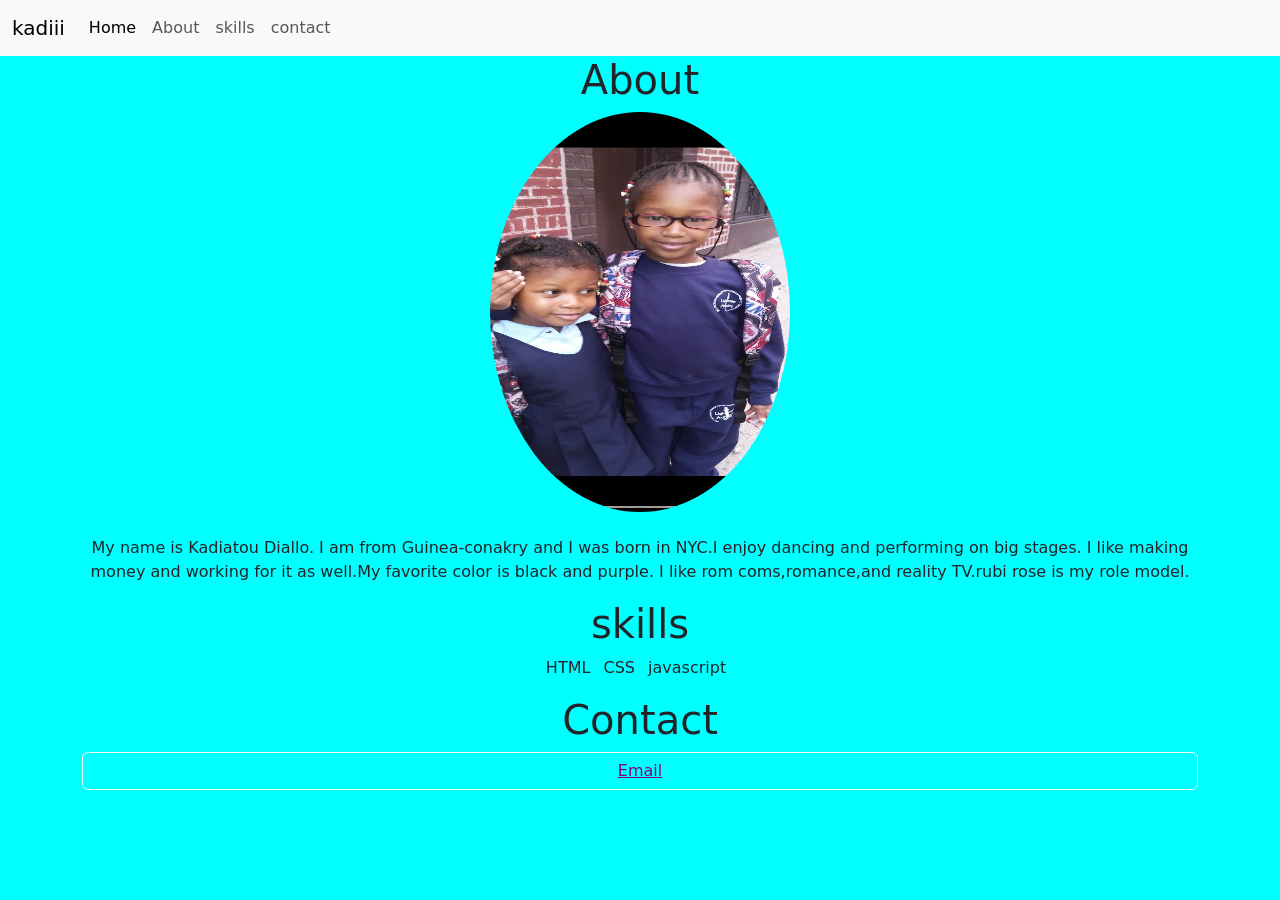
==== index.html @ 0503c6a3 "Initial commit" ====
<!doctype html>
<html lang="en">

<head>
  <meta charset="utf-8">
  <meta name="viewport" content="width=device-width, initial-scale=1">
  <title>Bootstrap demo</title>
  <link href="https://cdn.jsdelivr.net/npm/bootstrap@5.3.3/dist/css/bootstrap.min.css" rel="stylesheet"
    integrity="sha384-QWTKZyjpPEjISv5WaRU9OFeRpok6YctnYmDr5pNlyT2bRjXh0JMhjY6hW+ALEwIH" crossorigin="anonymous"> 
  </head>
</head>
<body style="background-color:aqua">
  <nav class="navbar navbar-expand-lg bg-body-tertiary">
    <div class="container-fluid">
      <a class="navbar-brand" href="#">kadiii</a>
      <button class="navbar-toggler" type="button" data-bs-toggle="collapse" data-bs-target="#navbarNav" aria-controls="navbarNav" aria-expanded="false" aria-label="Toggle navigation">
        <span class="navbar-toggler-icon"></span>
      </button>
      <div class="collapse navbar-collapse" id="navbarNav">
        <ul class="navbar-nav">
          <li class="nav-item">
            <a class="nav-link active" aria-current="page" href="#">Home</a>
          </li>
          <li class="nav-item">
            <a class="nav-link" href="#">About</a>
          </li>
          <li class="nav-item">
            <a class="nav-link" href="#">skills</a>
          </li>
          <li class="nav-item">
            <a class="nav-link" href="#">contact</a>
          </li>
        </ul>
      </div>
    </div>
  </nav>
      </div>
    </div>
  </nav>



  
  <div class="container">
  
    <div class="row"> 
      <div class="col text-center">
       <h1>About</h1>
        <img src="IMG_8928.jpeg" height="400px" width ="300px" class="rounded-circle">
        <p class="pt-4">My name is Kadiatou Diallo. I am from Guinea-conakry and I was born in NYC.I enjoy dancing and performing on big stages. I like making money and working for it as well.My favorite color is black and purple. I like rom coms,romance,and reality TV.rubi rose is my role model.</p>
       
 <div class="container">
   <div class="row">
     <div class="col">  
       <h1>skills</h1>

       <ul class="list-inline">
         <li class="list-inline-item"">HTML</li>
         <li class="list-inline-item">CSS</li>
         <li class="list-inline-item">javascript</li>
     
       <ul>



       <div>
   </div>
 </div>

      <div class="container">
       <div class="row"> 
        <div class="col"></div>
         <h1>Contact</h1>
         <button type="button" class="btn btn-outline-light">
           <a href="mailto:kadiatou.queen@gmail.com"style="color:purple">Email</a>
         </button>

         
  <script src="https://cdn.jsdelivr.net/npm/bootstrap@5.3.3/dist/js/bootstrap.bundle.min.js"
    integrity="sha384-YvpcrYf0tY3lHB60NNkmXc5s9fDVZLESaAA55NDzOxhy9GkcIdslK1eN7N6jIeHz"
    crossorigin="anonymous"></script>
</body>

</html>
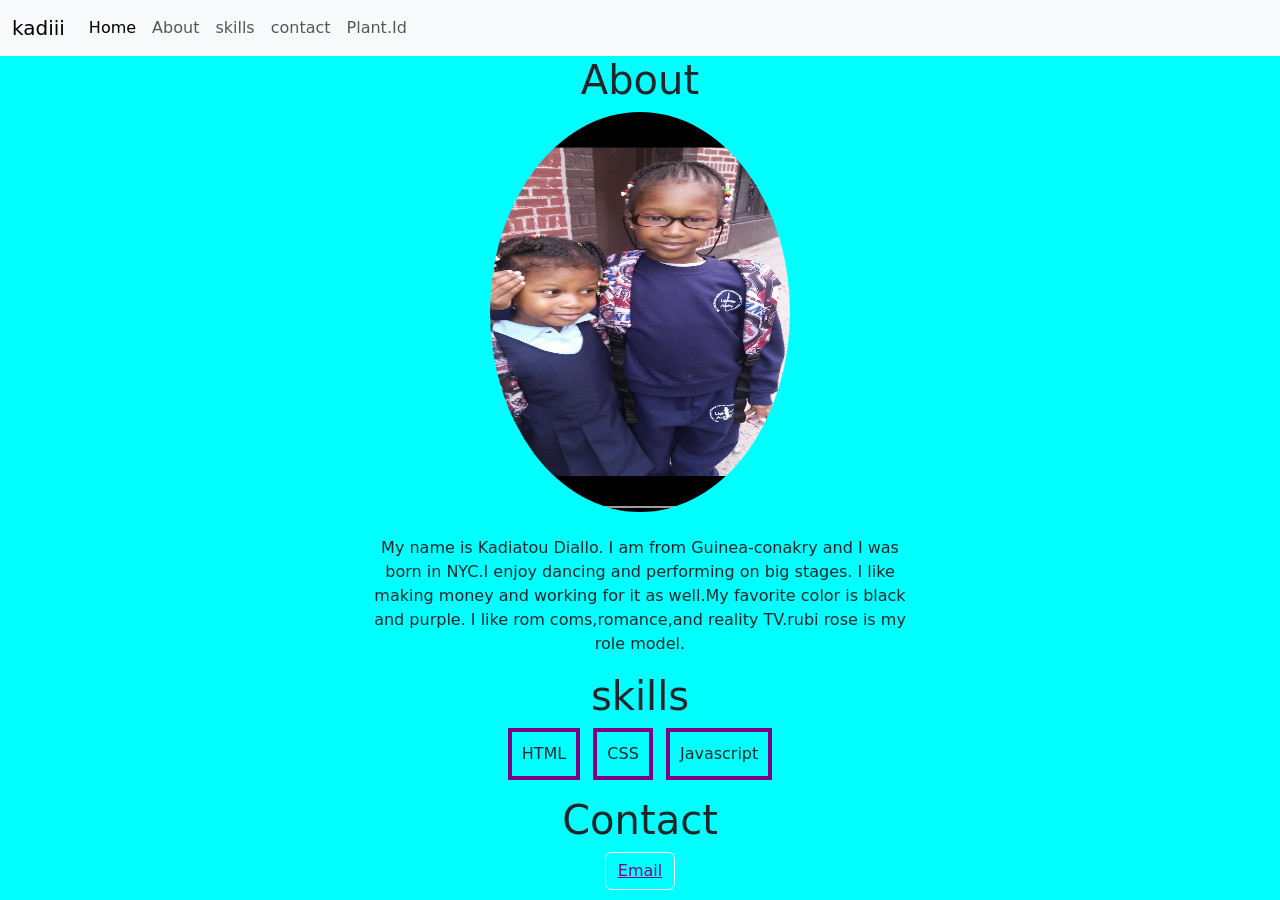
==== commit 5d5b4c74: "I added a image and a navbar to my code." ====
--- a/index.html
+++ b/index.html
@@ -7,9 +7,10 @@
   <title>Bootstrap demo</title>
   <link href="https://cdn.jsdelivr.net/npm/bootstrap@5.3.3/dist/css/bootstrap.min.css" rel="stylesheet"
     integrity="sha384-QWTKZyjpPEjISv5WaRU9OFeRpok6YctnYmDr5pNlyT2bRjXh0JMhjY6hW+ALEwIH" crossorigin="anonymous"> 
-  </head>
+ 
 </head>
-<body style="background-color:aqua">
+  
+<body style="background-color: aqua !important;">
   <nav class="navbar navbar-expand-lg bg-body-tertiary">
     <div class="container-fluid">
       <a class="navbar-brand" href="#">kadiii</a>
@@ -30,50 +31,59 @@
           <li class="nav-item">
             <a class="nav-link" href="#">contact</a>
           </li>
+          <li>
+           <a class="nav-link" href="/plantid.html">Plant.Id</a>
+          </li>
+            
         </ul>
-      </div>
-    </div>
-  </nav>
       </div>
     </div>
   </nav>
 
 
 
+
   
   <div class="container">
-  
-    <div class="row"> 
-      <div class="col text-center">
+      <div class="row"> 
+      <div class="col-6 text-center offset-3">
        <h1>About</h1>
         <img src="IMG_8928.jpeg" height="400px" width ="300px" class="rounded-circle">
         <p class="pt-4">My name is Kadiatou Diallo. I am from Guinea-conakry and I was born in NYC.I enjoy dancing and performing on big stages. I like making money and working for it as well.My favorite color is black and purple. I like rom coms,romance,and reality TV.rubi rose is my role model.</p>
-       
+      </div>
+      </div>
+  </div>
+
+
+
+
+        
  <div class="container">
    <div class="row">
-     <div class="col">  
+     <div class="col text-center">  
        <h1>skills</h1>
 
        <ul class="list-inline">
-         <li class="list-inline-item"">HTML</li>
-         <li class="list-inline-item">CSS</li>
-         <li class="list-inline-item">javascript</li>
-     
-       <ul>
-
-
-
-       <div>
+         <li class="list-inline-item" style="border-style: solid !important; border-width: 4px !important; !important; padding: 10px !important;border-color:purple !important;">HTML</li>
+         <li class="list-inline-item" style="border-style: solid !important; border-width: 4px !important; !important; padding: 10px !important;border-color:purple !important;">CSS</li>
+         <li class="list-inline-item" style="border-style: solid !important; border-width: 4px !important; !important; padding: 10px !important;border-color:purple !important;">Javascript</li>
+  
+       </ul>
+       </div>
    </div>
- </div>
+  </div>
 
       <div class="container">
        <div class="row"> 
-        <div class="col"></div>
+        <div class="col text-center">
          <h1>Contact</h1>
          <button type="button" class="btn btn-outline-light">
            <a href="mailto:kadiatou.queen@gmail.com"style="color:purple">Email</a>
          </button>
+       </div>
+      </div>
+      </div>
+  
 
          
   <script src="https://cdn.jsdelivr.net/npm/bootstrap@5.3.3/dist/js/bootstrap.bundle.min.js"
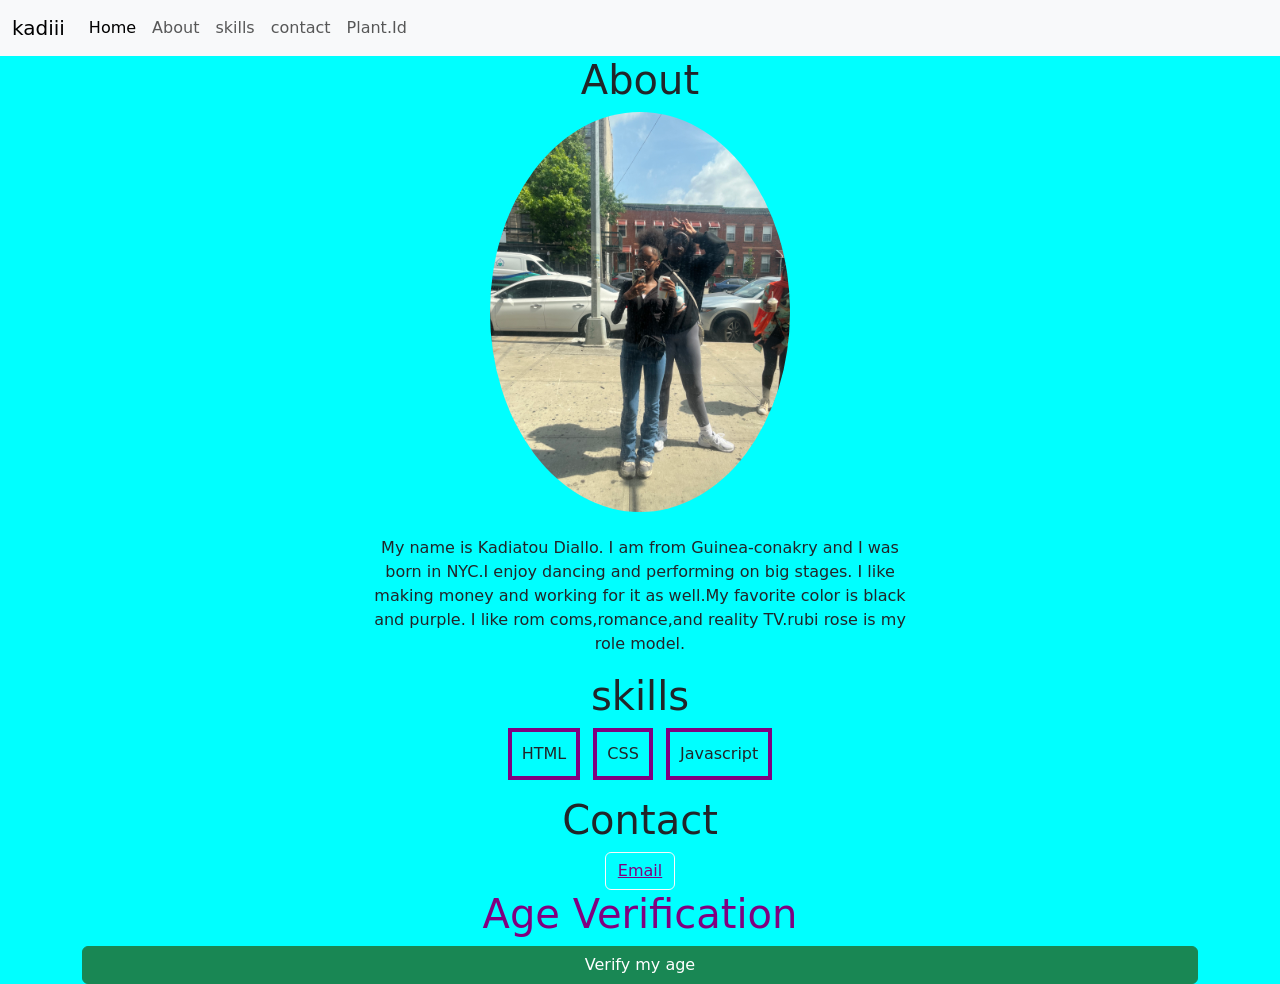
==== commit 77028dcd: "i built an age verification app for my home page." ====
--- a/index.html
+++ b/index.html
@@ -48,7 +48,7 @@
       <div class="row"> 
       <div class="col-6 text-center offset-3">
        <h1>About</h1>
-        <img src="IMG_8928.jpeg" height="400px" width ="300px" class="rounded-circle">
+        <img src="/IMG_4535.jpeg" height="400px" width ="300px" class="rounded-circle">
         <p class="pt-4">My name is Kadiatou Diallo. I am from Guinea-conakry and I was born in NYC.I enjoy dancing and performing on big stages. I like making money and working for it as well.My favorite color is black and purple. I like rom coms,romance,and reality TV.rubi rose is my role model.</p>
       </div>
       </div>
@@ -80,8 +80,13 @@
          <button type="button" class="btn btn-outline-light">
            <a href="mailto:kadiatou.queen@gmail.com"style="color:purple">Email</a>
          </button>
+<!--This is the start of the age verification app-->
+<div class="container">
+  <div class="row">
+    <h1 style="color: purple;">Age Verification</h1>
+      <button onclick="verifyAge()" type="button" class="btn btn-success">Verify my age</button>
+        </div>
        </div>
-      </div>
       </div>
   
 
@@ -89,6 +94,7 @@
   <script src="https://cdn.jsdelivr.net/npm/bootstrap@5.3.3/dist/js/bootstrap.bundle.min.js"
     integrity="sha384-YvpcrYf0tY3lHB60NNkmXc5s9fDVZLESaAA55NDzOxhy9GkcIdslK1eN7N6jIeHz"
     crossorigin="anonymous"></script>
+  <script src='/script.js'></script>
 </body>
 
 </html>
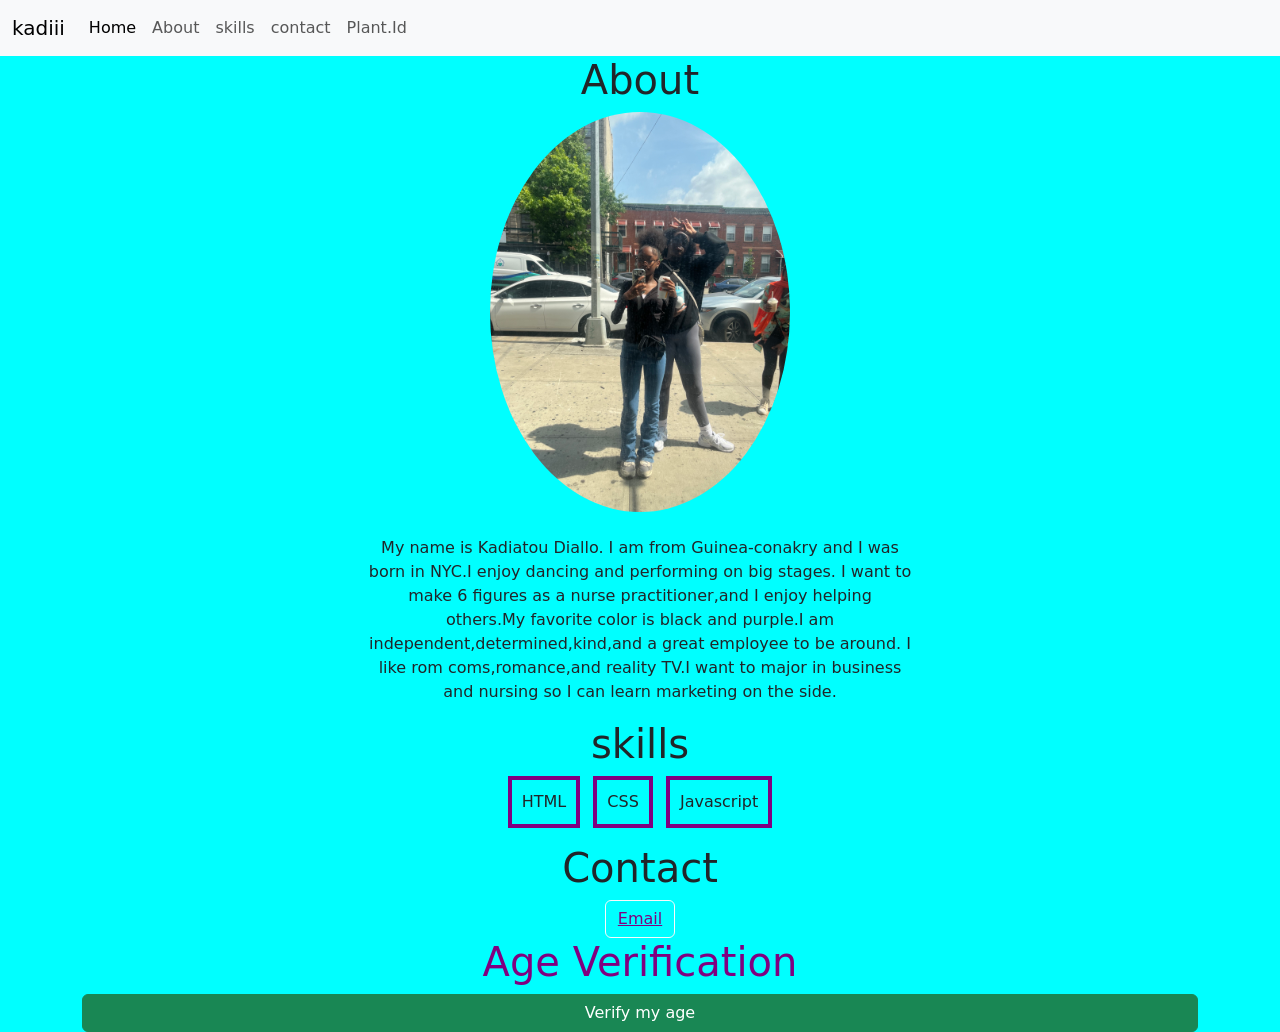
==== commit 74c3732a: "I completed my portfolio." ====
--- a/index.html
+++ b/index.html
@@ -49,7 +49,7 @@
       <div class="col-6 text-center offset-3">
        <h1>About</h1>
         <img src="/IMG_4535.jpeg" height="400px" width ="300px" class="rounded-circle">
-        <p class="pt-4">My name is Kadiatou Diallo. I am from Guinea-conakry and I was born in NYC.I enjoy dancing and performing on big stages. I like making money and working for it as well.My favorite color is black and purple. I like rom coms,romance,and reality TV.rubi rose is my role model.</p>
+        <p class="pt-4">My name is Kadiatou Diallo. I am from Guinea-conakry and I was born in NYC.I enjoy dancing and performing on big stages. I want to make 6 figures as a nurse practitioner,and I enjoy helping others.My favorite color is black and purple.I am independent,determined,kind,and a great employee to be around. I like rom coms,romance,and reality TV.I want to major in business and nursing so I can learn marketing on the side.</p>
       </div>
       </div>
   </div>
@@ -89,7 +89,7 @@
        </div>
       </div>
   
-
+       </div>
          
   <script src="https://cdn.jsdelivr.net/npm/bootstrap@5.3.3/dist/js/bootstrap.bundle.min.js"
     integrity="sha384-YvpcrYf0tY3lHB60NNkmXc5s9fDVZLESaAA55NDzOxhy9GkcIdslK1eN7N6jIeHz"
